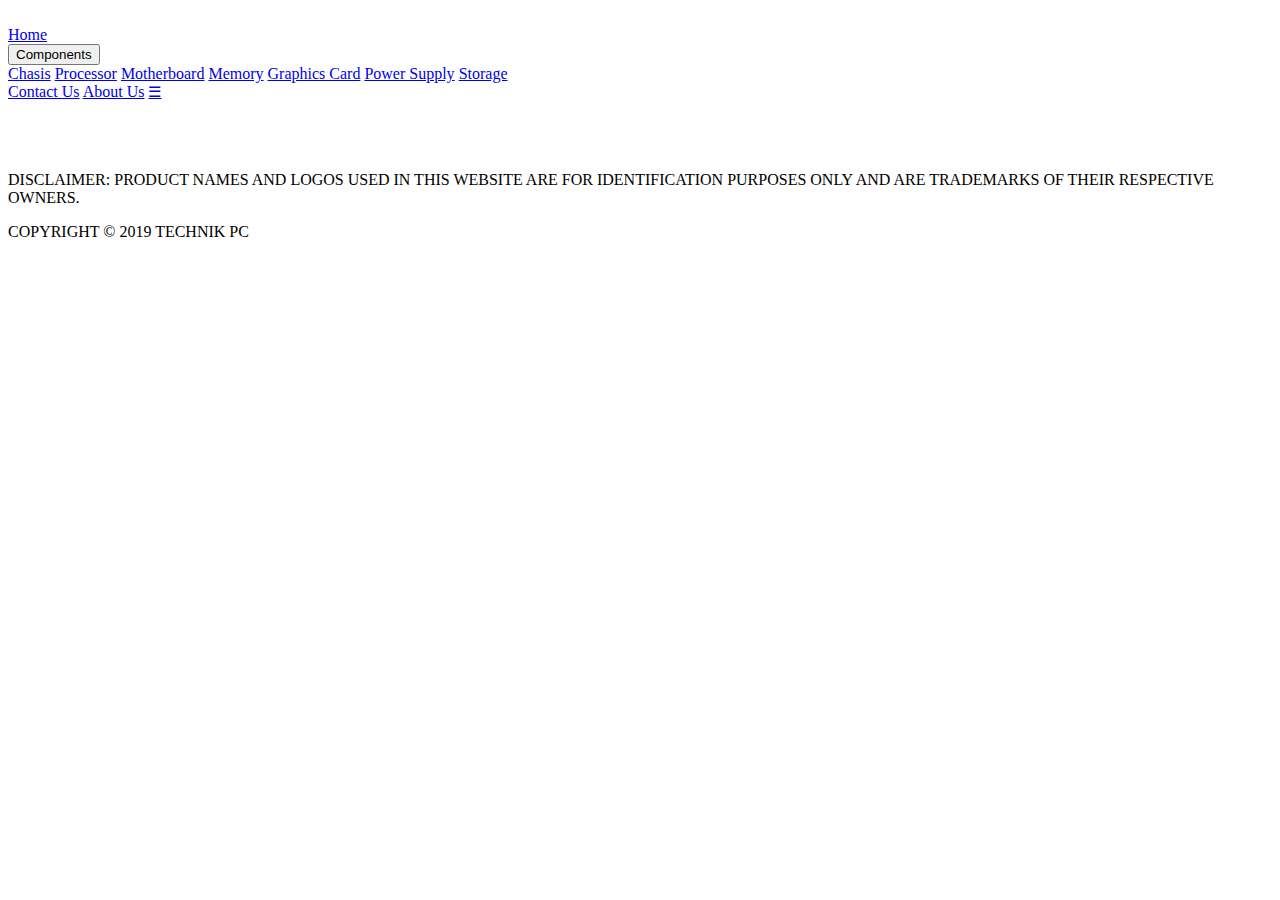
==== index.html @ 853d1a74 "Add files via upload" ====
<!DOCTYPE html>
<html lang="en">
<head>
    <meta charset="UTF-8">
    <meta name="viewport" content="width=device-width, initial-scale=1.0">
    <meta http-equiv="X-UA-Compatible" content="ie=edge">
    <title>Document</title>
    <link rel="stylesheet" href="../WebDesign_Project/assets/css/nav_style.css">
    <link rel="stylesheet" href="../WebDesign_Project/assets/css/body_style.css">
    <script src="https://kit.fontawesome.com/be5b1ff12e.js" crossorigin="anonymous"></script>
    
</head>
<body>
   
        <header>
            <img src="../WebDesign_Project/assets/img/LOGO.png" alt="">
        </header>
    
        <div class="nav" id="res_nav">
            <a href="../WebDesign_Project/index.html" class="active">Home</a>
            <div class="dropdown">
            <button class="dropbtn" >Components
                <i class="fa fa-caret-down"></i></button>
                <div class="dropdown-content">
                    <a href="../WebDesign_Project/components/chasis.html">Chasis</a>
                    <a href="../WebDesign_Project/components/processor.html">Processor</a>
                    <a href="../WebDesign_Project/components/motherboard.html">Motherboard</a>
                    <a href="../WebDesign_Project/components/memory.html">Memory</a>
                    <a href="../WebDesign_Project/components/gpu.html">Graphics Card</a>
                    <a href="../WebDesign_Project/components/psu.html">Power Supply</a>
                    <a href="../WebDesign_Project/components/storage.html">Storage</a>
                </div>
            </div>    
            <a href="../WebDesign_Project/contact.html">Contact Us</a>
            <a href="../WebDesign_Project/about.html">About Us</a>
            <a href="javascript:void(0);" style="font-size:15px;" class="icon" onclick="nav_bar()">&#9776;</a>
            </a>
        </div>

        <div>
            <div class="slide" >
                <img class="mySlides" src="https://i.ibb.co/bRnbvFX/close-up-computer-part-connection-461490.jpg" alt="">
                <img class="mySlides" src="https://i.ibb.co/XZTYh6M/black-blue-computer-keyboard-1194713.jpg" alt="">
                <img class="mySlides" src="https://i.ibb.co/HN5MQrX/close-up-computer-connection-2582931.jpg" alt="">
            </div>

            <div class="slide_right">
                <a href="https://www.pcgamer.com/build-guide-the-extreme-gaming-pc/"><img src="https://i.ibb.co/B495JKD/desktop-pc-270x351.jpg" alt=""></a>
            </div>

            <div class="brand_banner">
                <img src="../WebDesign_Project/assets/img/branded logo/amd-logo.png" alt="">
                <img src="../WebDesign_Project/assets/img/branded logo/intel logo.png" alt="">
                <img src="../WebDesign_Project/assets/img/branded logo/asus logo.png" alt="">
                <img src="../WebDesign_Project/assets/img/branded logo/msi_logo_brand.jpg" alt="">
                <img src="../WebDesign_Project/assets/img/branded logo/radeon-logo.jpg" alt="">

            </div>

        </div>

        
        <footer>
            <p class="disclaimer">DISCLAIMER: PRODUCT NAMES AND LOGOS USED IN THIS WEBSITE ARE FOR IDENTIFICATION PURPOSES ONLY AND ARE TRADEMARKS OF THEIR RESPECTIVE OWNERS.</p>
            <p class="copyright">COPYRIGHT © 2019 TECHNIK PC</p>
        </footer>

        <script src="../WebDesign_Project/assets/js/main.js"></script>
</body>
</html>
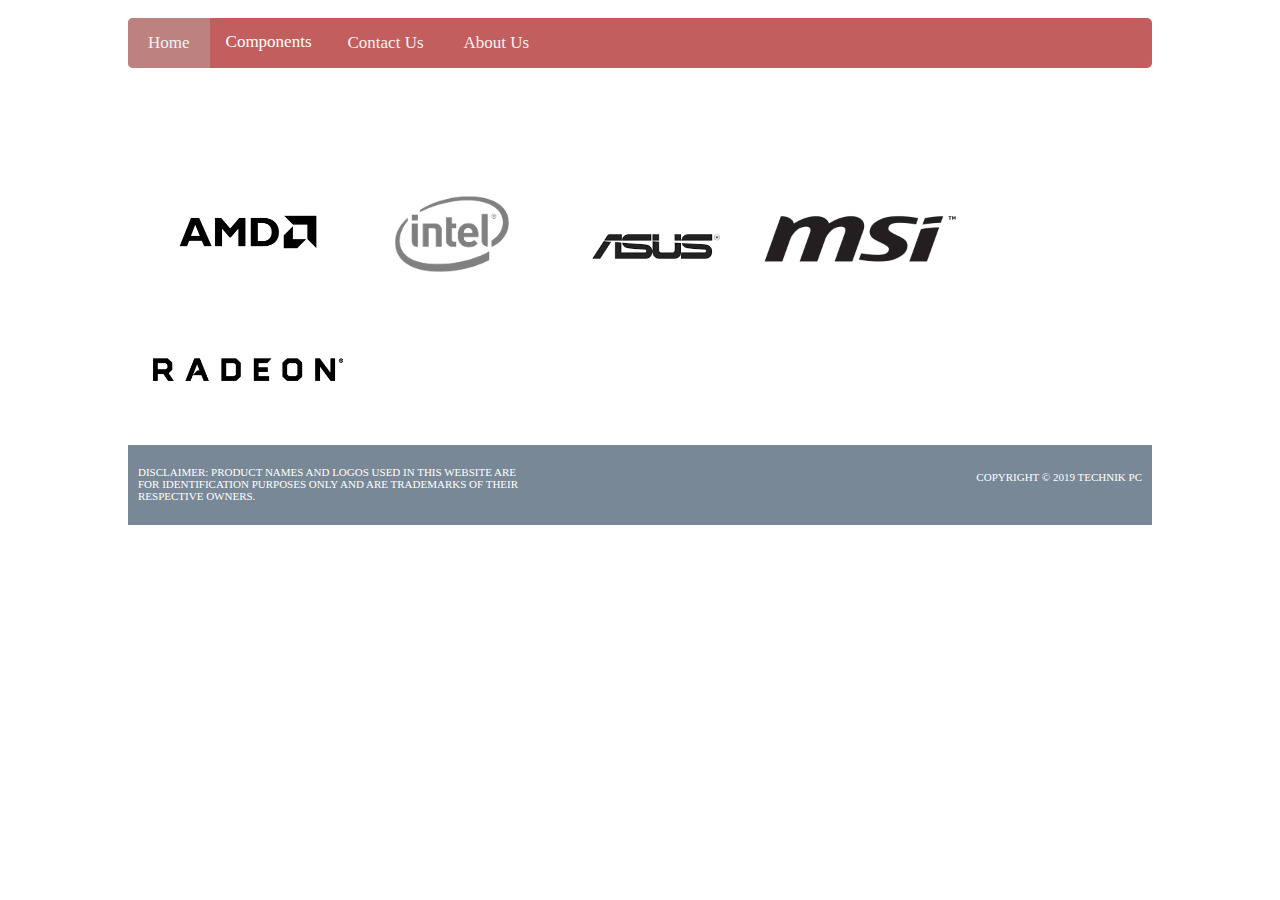
==== commit 7219cfa7: "Update index.html" ====
--- a/index.html
+++ b/index.html
@@ -5,8 +5,8 @@
     <meta name="viewport" content="width=device-width, initial-scale=1.0">
     <meta http-equiv="X-UA-Compatible" content="ie=edge">
     <title>Document</title>
-    <link rel="stylesheet" href="../WebDesign_Project/assets/css/nav_style.css">
-    <link rel="stylesheet" href="../WebDesign_Project/assets/css/body_style.css">
+    <link rel="stylesheet" href="../assets/css/nav_style.css">
+    <link rel="stylesheet" href="../assets/css/body_style.css">
     <script src="https://kit.fontawesome.com/be5b1ff12e.js" crossorigin="anonymous"></script>
     
 </head>
@@ -17,22 +17,22 @@
         </header>
     
         <div class="nav" id="res_nav">
-            <a href="../WebDesign_Project/index.html" class="active">Home</a>
+            <a href="../index.html" class="active">Home</a>
             <div class="dropdown">
             <button class="dropbtn" >Components
                 <i class="fa fa-caret-down"></i></button>
                 <div class="dropdown-content">
-                    <a href="../WebDesign_Project/components/chasis.html">Chasis</a>
-                    <a href="../WebDesign_Project/components/processor.html">Processor</a>
-                    <a href="../WebDesign_Project/components/motherboard.html">Motherboard</a>
-                    <a href="../WebDesign_Project/components/memory.html">Memory</a>
-                    <a href="../WebDesign_Project/components/gpu.html">Graphics Card</a>
-                    <a href="../WebDesign_Project/components/psu.html">Power Supply</a>
-                    <a href="../WebDesign_Project/components/storage.html">Storage</a>
+                    <a href="../components/chasis.html">Chasis</a>
+                    <a href="../components/processor.html">Processor</a>
+                    <a href="../components/motherboard.html">Motherboard</a>
+                    <a href="../components/memory.html">Memory</a>
+                    <a href="../components/gpu.html">Graphics Card</a>
+                    <a href="../components/psu.html">Power Supply</a>
+                    <a href="../components/storage.html">Storage</a>
                 </div>
             </div>    
-            <a href="../WebDesign_Project/contact.html">Contact Us</a>
-            <a href="../WebDesign_Project/about.html">About Us</a>
+            <a href="../contact.html">Contact Us</a>
+            <a href="../about.html">About Us</a>
             <a href="javascript:void(0);" style="font-size:15px;" class="icon" onclick="nav_bar()">&#9776;</a>
             </a>
         </div>
@@ -49,11 +49,11 @@
             </div>
 
             <div class="brand_banner">
-                <img src="../WebDesign_Project/assets/img/branded logo/amd-logo.png" alt="">
-                <img src="../WebDesign_Project/assets/img/branded logo/intel logo.png" alt="">
-                <img src="../WebDesign_Project/assets/img/branded logo/asus logo.png" alt="">
-                <img src="../WebDesign_Project/assets/img/branded logo/msi_logo_brand.jpg" alt="">
-                <img src="../WebDesign_Project/assets/img/branded logo/radeon-logo.jpg" alt="">
+                <img src="../assets/img/branded logo/amd-logo.png" alt="">
+                <img src="../assets/img/branded logo/intel logo.png" alt="">
+                <img src="../assets/img/branded logo/asus logo.png" alt="">
+                <img src="../assets/img/branded logo/msi_logo_brand.jpg" alt="">
+                <img src="../assets/img/branded logo/radeon-logo.jpg" alt="">
 
             </div>
 
@@ -65,6 +65,6 @@
             <p class="copyright">COPYRIGHT © 2019 TECHNIK PC</p>
         </footer>
 
-        <script src="../WebDesign_Project/assets/js/main.js"></script>
+        <script src="../assets/js/main.js"></script>
 </body>
-</html>+</html>
--- a/assets/css/nav_style.css
+++ b/assets/css/nav_style.css
@@ -0,0 +1,136 @@
+body{
+    margin: auto;
+    width: 80%;
+ 
+}
+
+header img{
+  max-width: 30%;
+}
+
+ .nav{
+    overflow: hidden;
+    background-color: #C25E5E;
+    border-radius: 5px;
+ }
+
+ .nav a {
+    float: left;
+    display: block;
+    color: #f2f2f2;
+    text-align: center;
+    padding: 15px 20px;
+    text-decoration: none;
+    font-size: 17px;
+  }
+  
+  .active {
+    background-color: #BD817F;
+    color: white;
+  }
+  
+  .nav .icon {
+    display: none;
+  }
+  
+  .dropdown {
+    float: left;
+    overflow: hidden;
+  }
+  
+  .dropdown .dropbtn {
+    font-size: 17px;    
+    border: none;
+    outline: none;
+    color: white;
+    padding: 14px 16px;
+    background-color: inherit;
+    font-family: inherit;
+    margin: 0;
+  }
+  
+  .dropdown-content {
+    display: none;
+    position: absolute;
+    background-color: #C25E5E;
+    min-width: 160px;
+    box-shadow: 0px 8px 16px 0px rgba(0,0,0,0.2);
+    z-index: 1;
+  }
+  
+  .dropdown-content a {
+    float: none;
+    color: black;
+    padding: 12px 16px;
+    text-decoration: none;
+    display: block;
+    text-align: left;
+  }
+  
+  .nav a:hover, .dropdown:hover .dropbtn {
+    background-color: #F3EED9;
+    color: black;
+  }
+  
+  .dropdown-content a:hover {
+    background-color: #F3EED9;
+    color: black;
+  }
+  
+  .dropdown:hover .dropdown-content {
+    display: block;
+  }
+  
+  @media screen and (max-width: 600px) {
+    .nav a:not(:first-child), .dropdown .dropbtn {
+      display: none;
+    }
+    .nav a.icon {
+      float: right;
+      display: block;
+    }
+  }
+  
+  @media screen and (max-width: 600px) {
+    .nav.responsive {position: relative;}
+    .nav.responsive .icon {
+      position: absolute;
+      right: 0;
+      top: 0;
+    }
+    .nav.responsive a {
+      float: none;
+      display: block;
+      text-align: left;
+    }
+    .nav.responsive .dropdown {float: none;}
+    .nav.responsive .dropdown-content {position: relative;}
+    .nav.responsive .dropdown .dropbtn {
+      display: block;
+      width: 100%;
+      text-align: left;
+    }
+  }
+
+footer{
+  bottom: 0;
+  padding: 10px;
+  height:60px;
+  background-color: #798897;
+  color:white;
+  font-size: 11px;
+  margin-bottom: 0;
+  clear:both;
+}
+
+.disclaimer{
+  float:left;
+  max-width: 40%;
+}  
+
+.copyright{
+  float: right;
+  max-width: 50%;
+  padding-top: 5px
+}
+
--- a/assets/css/body_style.css
+++ b/assets/css/body_style.css
@@ -0,0 +1,45 @@
+.mySlides {display:none;}
+
+.slide{
+    float: left;
+    max-width: 100%;
+    margin: 2%;
+
+}
+
+.slide_right img{
+    position: relative;
+    float: right;
+    padding:0;
+    margin:4.5%;
+ 
+}
+
+.brand_banner{
+ clear:both;
+ padding:5px 20px;
+
+}
+
+.brand_banner img{
+    max-width: 200px;
+}
+
+.branch{
+    float: left;
+    width: 33.33%;
+}
+
+.social-media h3{
+    padding: 0px 20px;
+    
+}
+
+hr{
+    border: grey solid 1px;
+    margin: 5px;
+}
+
+.about{
+    margin: 20px;
+}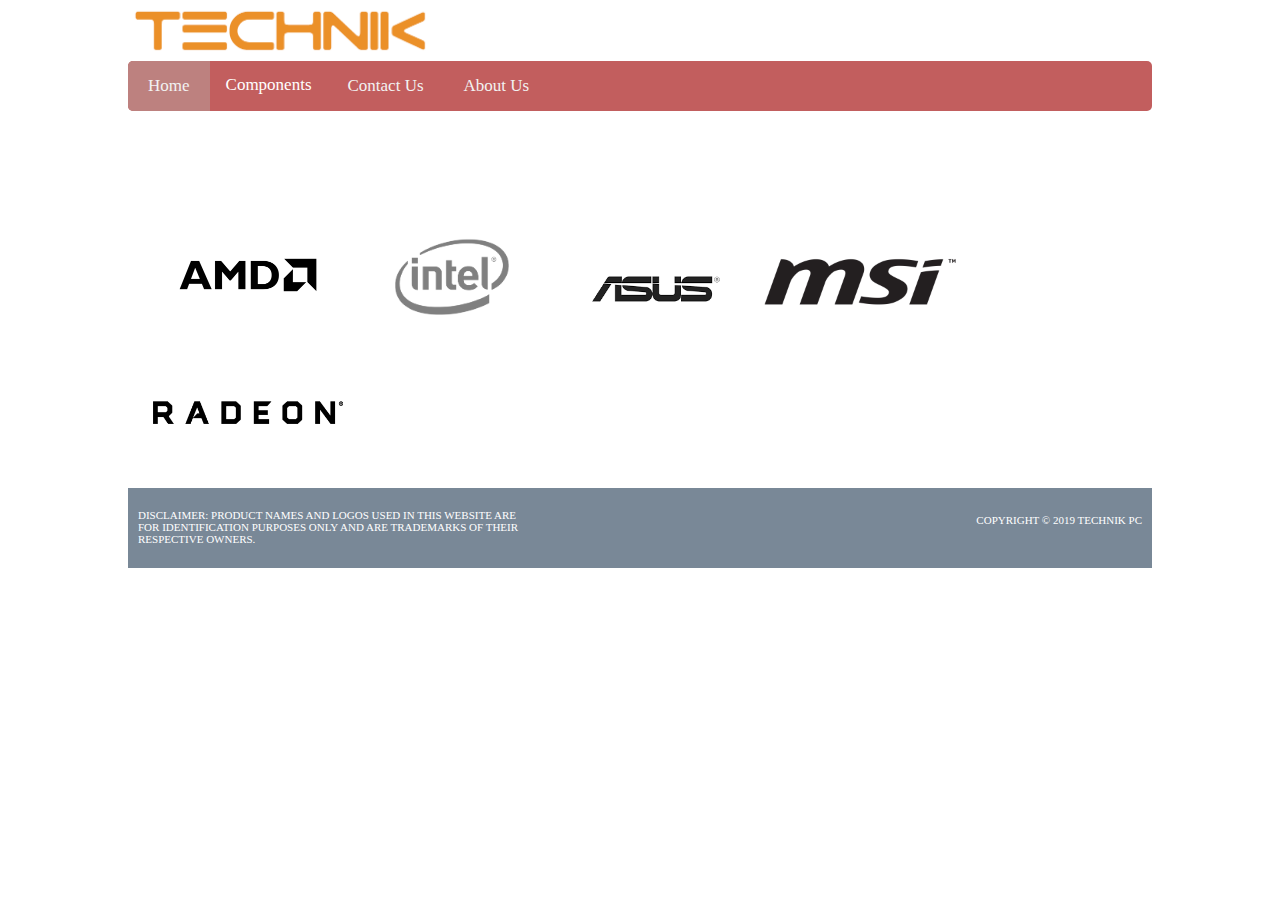
==== commit f7b5f334: "Update index.html" ====
--- a/index.html
+++ b/index.html
@@ -13,7 +13,7 @@
 <body>
    
         <header>
-            <img src="../WebDesign_Project/assets/img/LOGO.png" alt="">
+            <img src="../assets/img/LOGO.png" alt="">
         </header>
     
         <div class="nav" id="res_nav">
